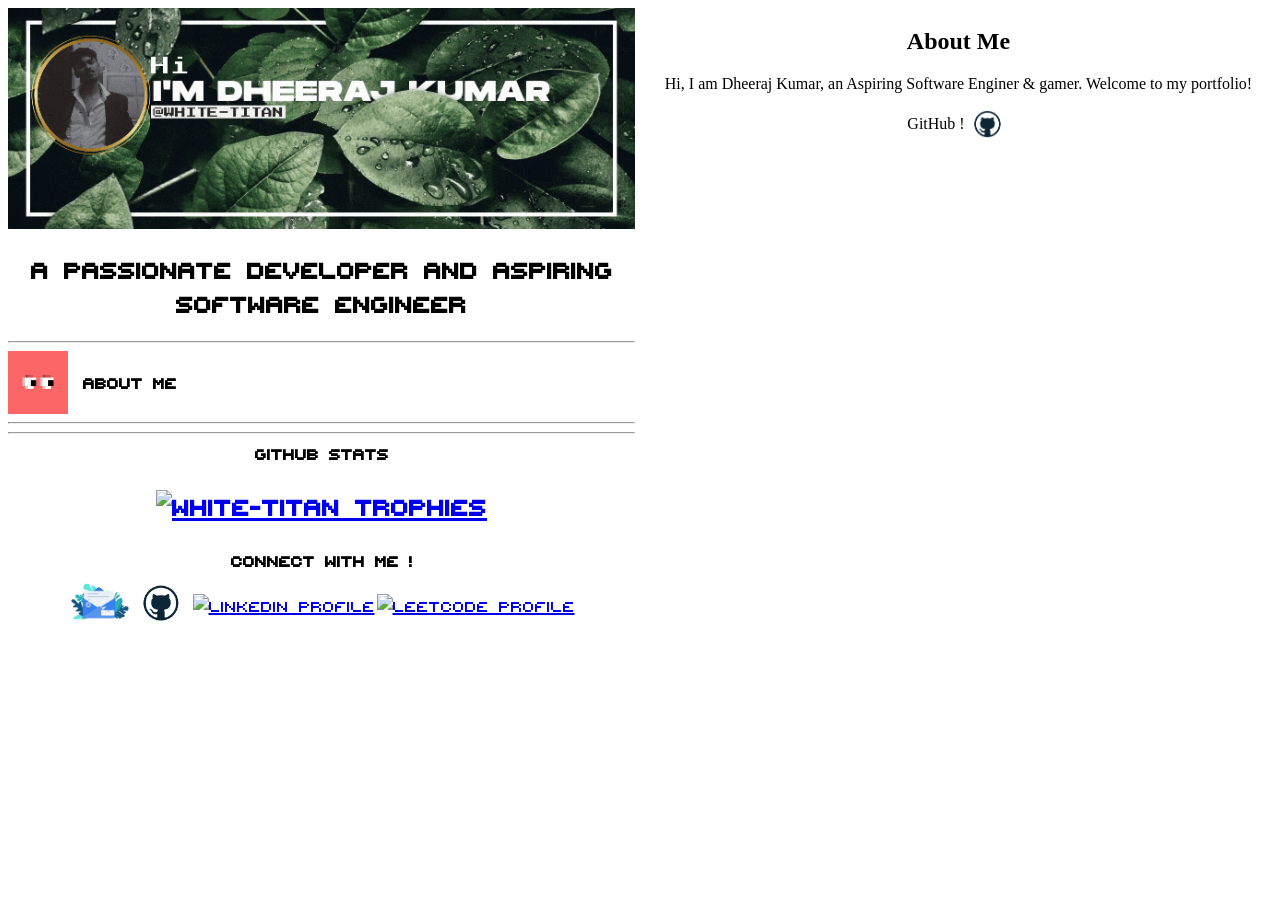
==== index.html @ 8d293a42 "additon of git hub trophy" ====
<!DOCTYPE html>
<html>
    <head>
        <title>@WHitE-TITaN</title>
        <link rel="stylesheet" href="assets/style.css">
        <script src="https://cdn.jsdelivr.net/npm/marked/marked.min.js"></script>
    </head>
<body>


<div class="banner-container">


    <!-- Left Division -->
    <div class="banner-left">
        <img src="assets/userNameBanner.gif" alt="userNameBanner" width = "100%" />

        <h1 align="center" style="font-family: pixalFont; font-size: 30px;"> A Passionate Developer and Aspiring <br>Software Engineer </h1>
        <hr>

        <div style="display: flex; width: 100%; text-align: center;">
              <img src="assets/Eyes.gif" alt="Eyes" width ="60" />
            
            <p style="font-family: pixalFont; font-size: 20px; padding-left: 15px;">
              <b>ABOUT ME</b>
            </p>
        </div>
        
        <hr>
        
        <div id = "markdown-content" style="font-family: hubot; font-size: 14px;">

            <script type="text/markdown">

- 🌱 **Currently Learning**: Neural networks, LSTMs, Transformers, and more.
- 💻 **Programming Languages**: C++, { Java, JavaScript, and Python Bignner }.
- 🛠️ **Projects**:
- **Neural Network Implementation**: Built from scratch in C++, leveraging GloVe embeddings and LSTMs to generate meaningful text outputs.

- **Portfolio Website**: An interactive Node.js-based website showcasing my skills, projects, and achievements.
- **OpenCV Color Detection**: A project for detecting colors in images using C++.

- 🎯 **Current Focus**:
- Transforming my LSTM-based model into an Encoder-Decoder architecture.
- Building an AI capable of writing essays, generating code, and more.

- 💡 **Why I Code**: To create tools that empower others and turn complex ideas into reality. I aim for impactful work that bridges technology with creativity.

            </script>
        </div>

        <hr>

        <div align= "center" style="font-family: pixalFont; font-size: 20px;">
          <b>GITHUB STATS</b>
          <h2 align="center">
            <a href="https://github.com/ryo-ma/github-profile-trophy">
              <img src="https://github-profile-trophy.vercel.app/?username=white-titan" alt="white-titan Trophies"/>
            </a>
          </h2>
        </div>        

        <div align="center" style="font-family: pixalFont; font-size: 20px;">
            <b>CONNECT WITH ME !</b>
            <br>
            <table style="border-collapse: collapse; border: none;">
              <tr>
                <td style="border: none;" align="center">
                  <a href="mailto:dheerajk488621@gmail.com">
                    <img src="assets/Icons/Connect.gif" alt="Connect with me" width="60" title = "mail"/>
                  </a>
                </td>
                <td style="border: none;" align="center">
                    <a href="https://github.com/WHitE-TITaN">
                      <img src="assets/Icons/GitHub.png" alt="Connect with me" width="60" title = "mail"/>
                    </a>
                  </td>
                <td style="border: none;" align="center">
                  <a href="https://www.linkedin.com/in/dheeraj-k-812025260" target="_blank">
                    <img src="https://raw.githubusercontent.com/maurodesouza/profile-readme-generator/master/src/assets/icons/social/linkedin/default.svg" width="52" height="40" alt="LinkedIn Profile" title = "LinkidIn"/>
                  </a>
                </td>
                <td style="border: none;" align="center">
                  <a href="https://leetcode.com/u/WHITE_TITAN" target="_blank">
                    <img src="https://raw.githubusercontent.com/rahuldkjain/github-profile-readme-generator/master/src/images/icons/Social/leet-code.svg" width="52" height="40" alt="LeetCode Profile" title = "LeetCode"/>
                  </a>
                </td>
              </tr>
            </table>
          </div>
          

        <!--Closing of Left Section-->
    </div>


    <!-- Right Division -->
    <div class="banner-right">
        <h2 align = "center">About Me</h2>

        <p align = "center">Hi, I am Dheeraj Kumar, an Aspiring Software Enginer & gamer.
             Welcome to my portfolio!</p>
        <a href="https://github.com/WHitE-TITaN" target="_blank" class = "center">
            GitHub !
            <img src="assets/Icons/GitHub.png" width="45" height="30" alt="GitHub Profile"/>
        </a>
    </div>
</div>


<script>
    const markdownContent = document.querySelector('#markdown-content script').textContent;
    document.getElementById('markdown-content').innerHTML = marked.parse(markdownContent);   
</script>
</body>
</html>
---- assets/style.css ----
@font-face {
    font-family: pixalFont;
    src: url(fonts/pixy/PIXY.ttf) format('truetype'),
        url(fonts/pixy/PIXY.otf) format('opentype');
    font-weight: normal;
    font-style: normal;
}
@font-face {
    font-family: hubot;
    src: url(fonts/hubot/HubotSans-VariableFont_wdth\,wght.ttf) format('truetype'),
        url(fonts/hubot/HubotSans-Italic-VariableFont_wdth\,wght.ttf) format('truetype');
    font-weight: normal;
    font-style: normal;
}

@font-face {
    font-family: barlow;
    src: url(fonts/barlow/Barlow-Black.ttf) format('truetype'),
        url(fonts/barlow/Barlow-Bold.ttf) format('truetype');
    font-weight: normal;
    font-style: normal;
}

@font-face {
    font-family: bytebounce;
    src: url(fonts/bytebounce/ByteBounce.ttf) format('truetype');
    font-weight: normal;
    font-style: normal;
}

@font-face {
    font-family: jacquarda;
    src: url(fonts/jacquarda/JacquardaBastarda9-Regular.ttf) format('truetype');
    font-weight: normal;
    font-style: normal;
}

@font-face {
    font-family: playWrite;
    src: url(fonts/playWrite/PlaywriteESGuides-Regular.ttf) format('truetype');
    font-weight: normal;
    font-style: normal;
}

/* Style the container to use Flexbox */
.banner-container {
    display: flex;             /* Use Flexbox layout */
    width: 100%;               
    margin: 0 auto;            /* Center the container horizontally */
    
}

/* Style the left division (image section) */
.banner-left {
    flex: 1;                   /* Take up equal space in the container */
}

/* Style the right division (text and links) */
.banner-right {
    align-items: center;
    flex: 1;                   /* Take up equal space in the container */ 
    padding-left: 10px;
}

/* Optional: Center the GitHub link and adjust image size */
.center {
    display: flex;
    align-items: center;
    justify-content: center;
    text-decoration: none;
    color: black; /* Adjust as needed */
}
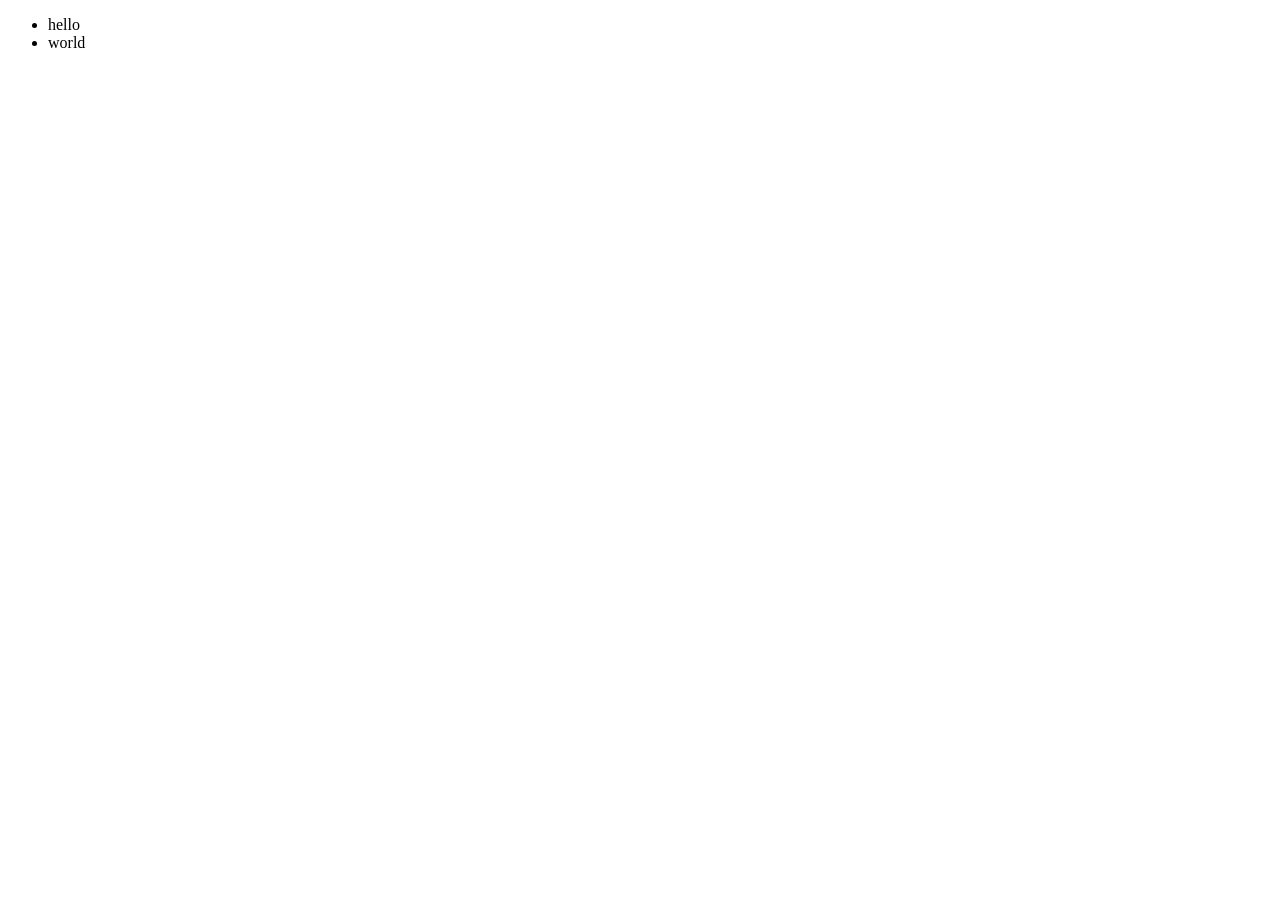
==== commit a187310d: "added favicon" ====
--- a/index.html
+++ b/index.html
@@ -1,116 +1,17 @@
 <!DOCTYPE html>
-<html>
-    <head>
-        <title>@WHitE-TITaN</title>
-        <link rel="stylesheet" href="assets/style.css">
-        <script src="https://cdn.jsdelivr.net/npm/marked/marked.min.js"></script>
-    </head>
+<html lang="en">
+<head>
+  <meta charset="UTF-8">
+  <meta name="viewport" content="width=device-width, initial-scale=1.0">
+  <title>WHitE-TITaN</title>
+  <link rel="icon" href="assets/Icons/githubProfile.jpg">
+</head>
 <body>
-
-
-<div class="banner-container">
-
-
-    <!-- Left Division -->
-    <div class="banner-left">
-        <img src="assets/userNameBanner.gif" alt="userNameBanner" width = "100%" />
-
-        <h1 align="center" style="font-family: pixalFont; font-size: 30px;"> A Passionate Developer and Aspiring <br>Software Engineer </h1>
-        <hr>
-
-        <div style="display: flex; width: 100%; text-align: center;">
-              <img src="assets/Eyes.gif" alt="Eyes" width ="60" />
-            
-            <p style="font-family: pixalFont; font-size: 20px; padding-left: 15px;">
-              <b>ABOUT ME</b>
-            </p>
-        </div>
-        
-        <hr>
-        
-        <div id = "markdown-content" style="font-family: hubot; font-size: 14px;">
-
-            <script type="text/markdown">
-
-- 🌱 **Currently Learning**: Neural networks, LSTMs, Transformers, and more.
-- 💻 **Programming Languages**: C++, { Java, JavaScript, and Python Bignner }.
-- 🛠️ **Projects**:
-- **Neural Network Implementation**: Built from scratch in C++, leveraging GloVe embeddings and LSTMs to generate meaningful text outputs.
-
-- **Portfolio Website**: An interactive Node.js-based website showcasing my skills, projects, and achievements.
-- **OpenCV Color Detection**: A project for detecting colors in images using C++.
-
-- 🎯 **Current Focus**:
-- Transforming my LSTM-based model into an Encoder-Decoder architecture.
-- Building an AI capable of writing essays, generating code, and more.
-
-- 💡 **Why I Code**: To create tools that empower others and turn complex ideas into reality. I aim for impactful work that bridges technology with creativity.
-
-            </script>
-        </div>
-
-        <hr>
-
-        <div align= "center" style="font-family: pixalFont; font-size: 20px;">
-          <b>GITHUB STATS</b>
-          <h2 align="center">
-            <a href="https://github.com/ryo-ma/github-profile-trophy">
-              <img src="https://github-profile-trophy.vercel.app/?username=white-titan" alt="white-titan Trophies"/>
-            </a>
-          </h2>
-        </div>        
-
-        <div align="center" style="font-family: pixalFont; font-size: 20px;">
-            <b>CONNECT WITH ME !</b>
-            <br>
-            <table style="border-collapse: collapse; border: none;">
-              <tr>
-                <td style="border: none;" align="center">
-                  <a href="mailto:dheerajk488621@gmail.com">
-                    <img src="assets/Icons/Connect.gif" alt="Connect with me" width="60" title = "mail"/>
-                  </a>
-                </td>
-                <td style="border: none;" align="center">
-                    <a href="https://github.com/WHitE-TITaN">
-                      <img src="assets/Icons/GitHub.png" alt="Connect with me" width="60" title = "mail"/>
-                    </a>
-                  </td>
-                <td style="border: none;" align="center">
-                  <a href="https://www.linkedin.com/in/dheeraj-k-812025260" target="_blank">
-                    <img src="https://raw.githubusercontent.com/maurodesouza/profile-readme-generator/master/src/assets/icons/social/linkedin/default.svg" width="52" height="40" alt="LinkedIn Profile" title = "LinkidIn"/>
-                  </a>
-                </td>
-                <td style="border: none;" align="center">
-                  <a href="https://leetcode.com/u/WHITE_TITAN" target="_blank">
-                    <img src="https://raw.githubusercontent.com/rahuldkjain/github-profile-readme-generator/master/src/images/icons/Social/leet-code.svg" width="52" height="40" alt="LeetCode Profile" title = "LeetCode"/>
-                  </a>
-                </td>
-              </tr>
-            </table>
-          </div>
-          
-
-        <!--Closing of Left Section-->
-    </div>
-
-
-    <!-- Right Division -->
-    <div class="banner-right">
-        <h2 align = "center">About Me</h2>
-
-        <p align = "center">Hi, I am Dheeraj Kumar, an Aspiring Software Enginer & gamer.
-             Welcome to my portfolio!</p>
-        <a href="https://github.com/WHitE-TITaN" target="_blank" class = "center">
-            GitHub !
-            <img src="assets/Icons/GitHub.png" width="45" height="30" alt="GitHub Profile"/>
-        </a>
-    </div>
-</div>
-
-
-<script>
-    const markdownContent = document.querySelector('#markdown-content script').textContent;
-    document.getElementById('markdown-content').innerHTML = marked.parse(markdownContent);   
-</script>
+  <nav>
+    <ul>
+      <li>hello</li>
+      <li>world</li>
+    </ul>
+  </nav>
 </body>
 </html>
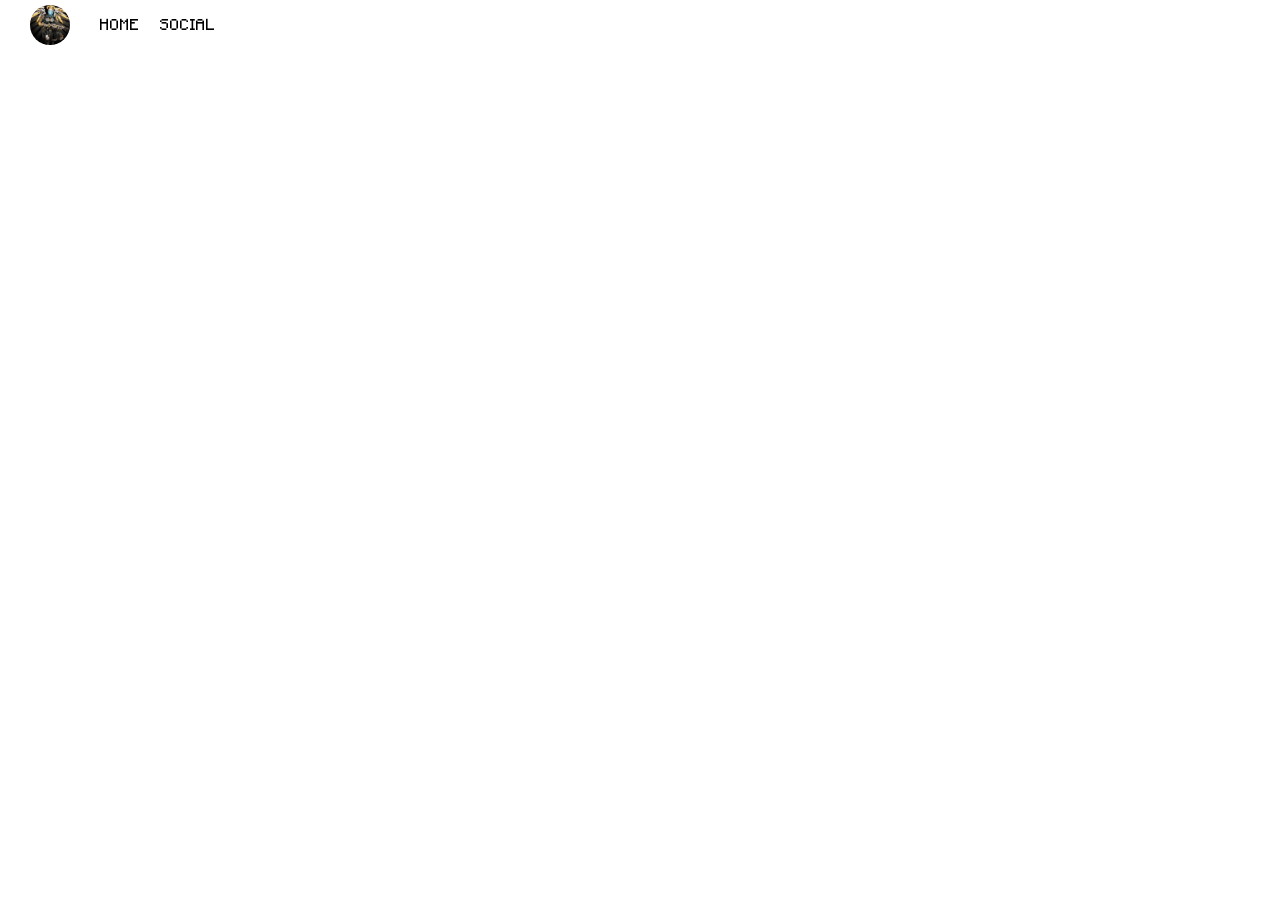
==== commit b71eb30a: "added navbar and tags with custom font" ====
--- a/index.html
+++ b/index.html
@@ -5,12 +5,15 @@
   <meta name="viewport" content="width=device-width, initial-scale=1.0">
   <title>WHitE-TITaN</title>
   <link rel="icon" href="assets/Icons/githubProfile.jpg">
+  <link href="style.css" rel="stylesheet">
+  <script href="index.js"></script>
 </head>
 <body>
-  <nav>
-    <ul>
-      <li>hello</li>
-      <li>world</li>
+  <nav class="topNavBar">
+    <ul class="topNavBar itemContainer">
+      <img src="assets/Icons/githubProfile.jpg" alt="Error!">
+      <a href = "https://www.minecraft.net/en-us">HOME</a>
+      <a href = "#">SOCIAL</a>
     </ul>
   </nav>
 </body>
--- a/style.css
+++ b/style.css
@@ -0,0 +1,39 @@
+* {
+    margin: 0;
+    padding: 0;
+}
+
+/*defininf fonts fot the page*/
+
+@font-face {
+    font-family: minecraft;
+    src: url(assets/fonts/Minecraft/Minecraft-Regular.otf) format('truetype');
+    font-weight: normal;
+    font-style: normal;
+}
+
+/* top navigation bar style*/
+.topNavBar{
+    padding-left: 10px;
+    width: 100%;
+    gap: 20px;
+    height: 50px;
+    display: flex;
+    text-align: center;
+    align-items: center;
+}
+
+.topNavBar a{
+    color: black;
+    font-family: minecraft;
+    font-size: medium;
+    text-decoration: none;
+}
+
+.topNavBar img{
+    padding-left: 10px;
+    padding-right: 10px;
+    width: 40px;
+    height: auto;
+    border-radius: 50%;
+}
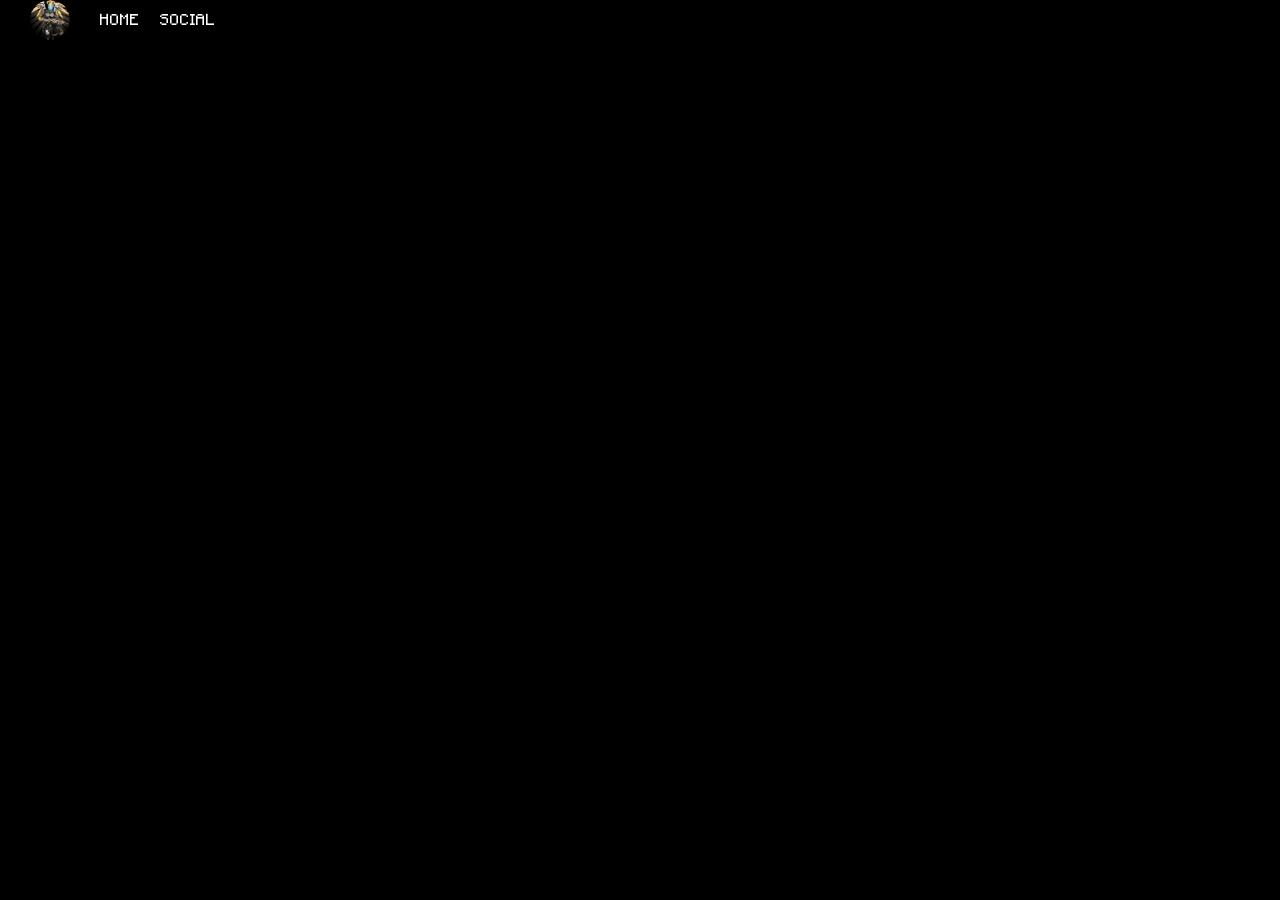
==== commit 22f1432f: "added dark theam" ====
--- a/index.html
+++ b/index.html
@@ -8,7 +8,8 @@
   <link href="style.css" rel="stylesheet">
   <script href="index.js"></script>
 </head>
-<body>
+<body style="background-color: black;">
+  
   <nav class="topNavBar">
     <ul class="topNavBar itemContainer">
       <img src="assets/Icons/githubProfile.jpg" alt="Error!">
--- a/style.css
+++ b/style.css
@@ -17,14 +17,14 @@
     padding-left: 10px;
     width: 100%;
     gap: 20px;
-    height: 50px;
+    height: ;
     display: flex;
     text-align: center;
     align-items: center;
 }
 
 .topNavBar a{
-    color: black;
+    color: white;
     font-family: minecraft;
     font-size: medium;
     text-decoration: none;
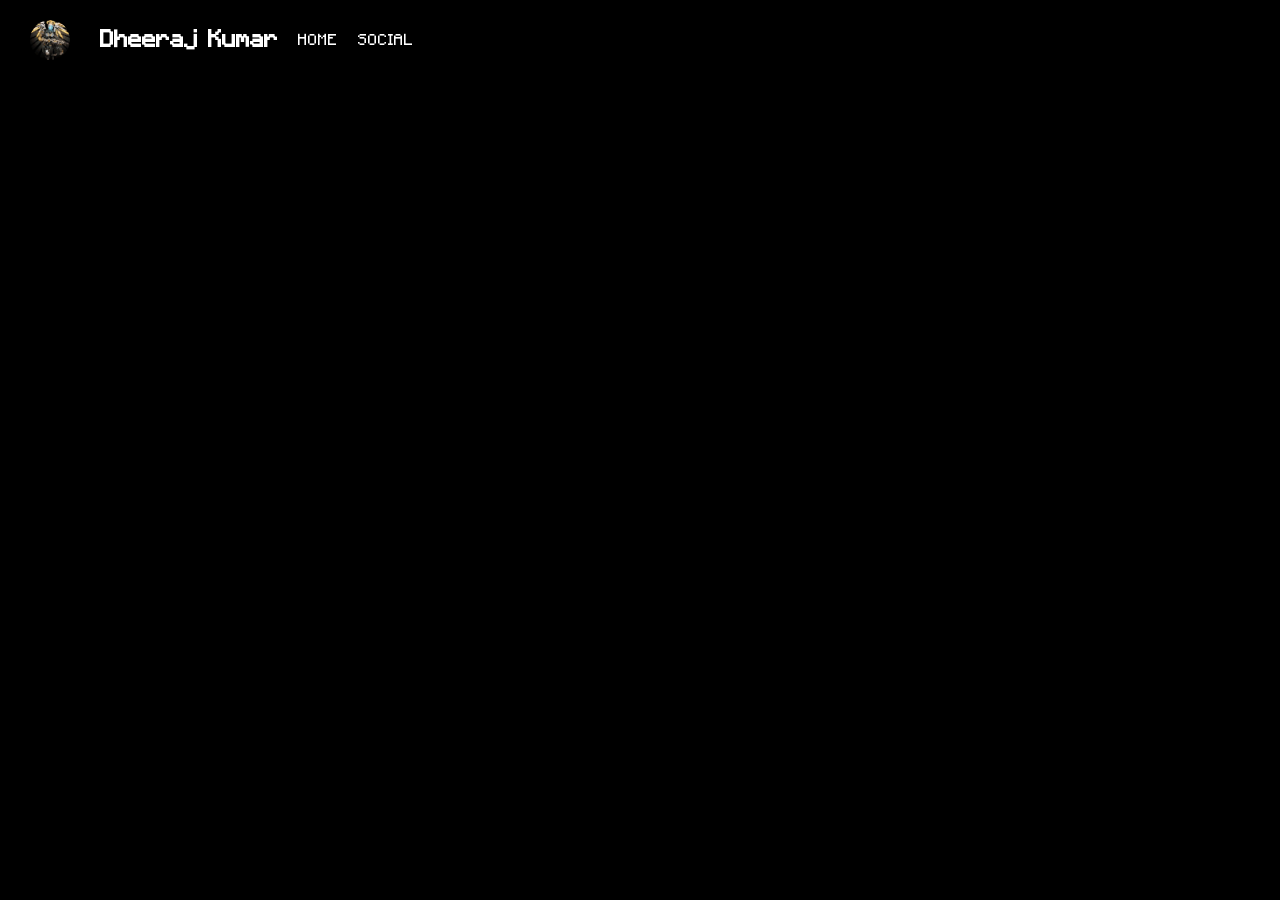
==== commit 7adf65ab: "added name and styling" ====
--- a/index.html
+++ b/index.html
@@ -9,10 +9,10 @@
   <script href="index.js"></script>
 </head>
 <body style="background-color: black;">
-  
   <nav class="topNavBar">
     <ul class="topNavBar itemContainer">
       <img src="assets/Icons/githubProfile.jpg" alt="Error!">
+      <h1>Dheeraj Kumar</h1>
       <a href = "https://www.minecraft.net/en-us">HOME</a>
       <a href = "#">SOCIAL</a>
     </ul>
--- a/style.css
+++ b/style.css
@@ -15,9 +15,9 @@
 /* top navigation bar style*/
 .topNavBar{
     padding-left: 10px;
+    padding-top: 10px;
     width: 100%;
     gap: 20px;
-    height: ;
     display: flex;
     text-align: center;
     align-items: center;
@@ -30,6 +30,11 @@
     text-decoration: none;
 }
 
+.topNavBar h1{
+    color: white;
+    font-family: minecraft;
+}
+
 .topNavBar img{
     padding-left: 10px;
     padding-right: 10px;
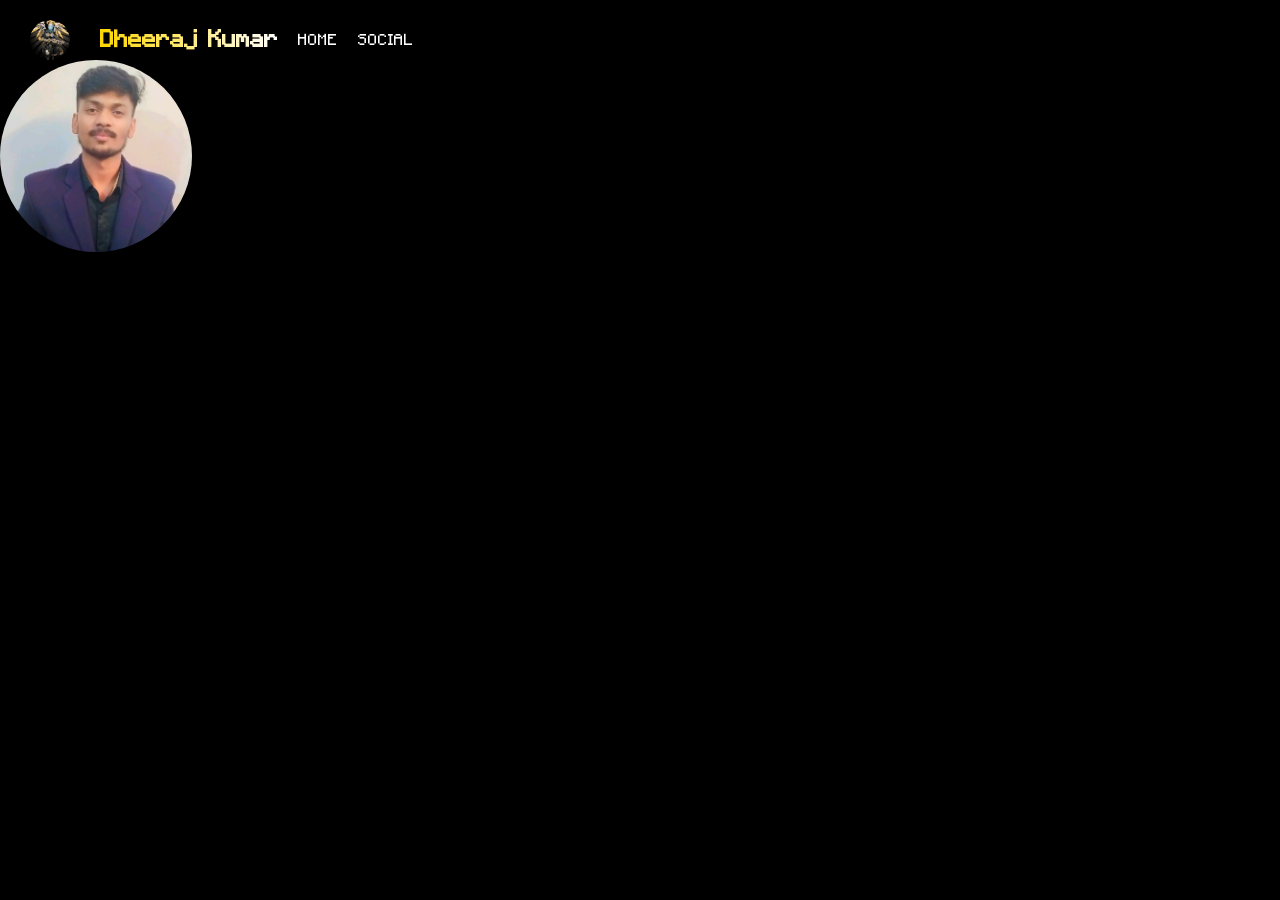
==== commit b8c172f8: "added intro section to the page" ====
--- a/index.html
+++ b/index.html
@@ -9,6 +9,8 @@
   <script href="index.js"></script>
 </head>
 <body style="background-color: black;">
+
+  <!--Navigation Bar of the portFolio-->
   <nav class="topNavBar">
     <ul class="topNavBar itemContainer">
       <img src="assets/Icons/githubProfile.jpg" alt="Error!">
@@ -17,5 +19,17 @@
       <a href = "#">SOCIAL</a>
     </ul>
   </nav>
+
+  <!--Introduction Part-->
+  <section class="introduction">
+    <div class="profilePictue">
+      <img src="assets/profilePhotos/ProfilePhoto.jpg" alt="Error !">
+    </div>
+  
+    <div class="experience">
+      <p>experience</p>
+    </div>  
+    
+  </section>
 </body>
 </html>
--- a/style.css
+++ b/style.css
@@ -33,6 +33,25 @@
 .topNavBar h1{
     color: white;
     font-family: minecraft;
+    color: #FFD700; /* base gold */
+    font-weight: bold;
+    position: relative;
+    display: inline-block;
+    overflow: hidden;
+    background: linear-gradient(90deg, #FFD700, #ffffff, #FFD700);
+    background-size: 200%;
+    -webkit-background-clip: text;
+    -webkit-text-fill-color: transparent;
+    animation: shine 10s infinite linear;
+}
+
+@keyframes shine {
+  0% {
+    background-position: -200% center;
+  }
+  60% {
+    background-position: 200% center;
+  }
 }
 
 .topNavBar img{
@@ -41,4 +60,20 @@
     width: 40px;
     height: auto;
     border-radius: 50%;
-}+}
+
+/*Intro section!*/
+
+.introduction{
+  display: flex;
+}
+
+.profilePictue{
+  width: 30%;
+}
+
+.profilePictue img{
+  width: 50%;
+  border-radius: 50%;
+}
+
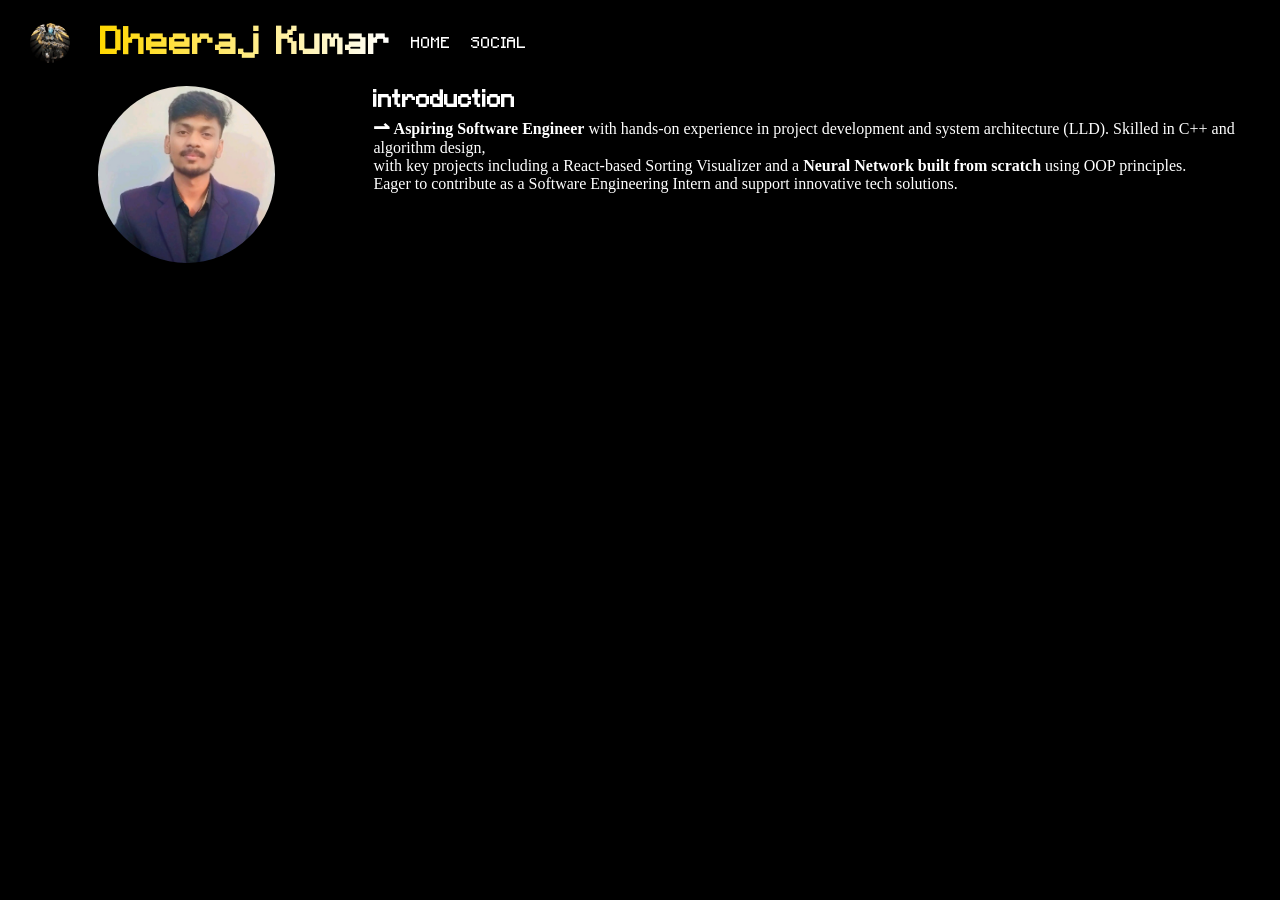
==== commit bb26449e: "added intro part to the portfolio" ====
--- a/index.html
+++ b/index.html
@@ -26,8 +26,15 @@
       <img src="assets/profilePhotos/ProfilePhoto.jpg" alt="Error !">
     </div>
   
-    <div class="experience">
-      <p>experience</p>
+    <div class="self-introduction">
+      <h1>introduction</h1>
+      <p><b> <b style="font-size: 20px;">⇀</b> Aspiring Software Engineer</b> with hands-on experience in project development and system architecture (LLD). 
+          Skilled in C++ and algorithm design,<br>
+          with key projects including a React-based Sorting Visualizer and a <b>Neural Network built from scratch</b> using OOP principles.
+          <br>
+          Eager to contribute as a Software Engineering Intern and support innovative tech solutions.
+      </p>
+
     </div>  
     
   </section>
--- a/style.css
+++ b/style.css
@@ -32,6 +32,7 @@
 
 .topNavBar h1{
     color: white;
+    font-size: 38px;
     font-family: minecraft;
     color: #FFD700; /* base gold */
     font-weight: bold;
@@ -66,14 +67,29 @@
 
 .introduction{
   display: flex;
+  padding-left: 10px;
+  padding-top: 20px;
+  gap: 10px;
+}
+
+.self-introduction{
+  color: white;
 }
 
 .profilePictue{
+  display: flex;
+  justify-content: center;
+  align-items: center;
   width: 30%;
 }
 
 .profilePictue img{
   width: 50%;
-  border-radius: 50%;
+  border-radius: 50%; 
 }
 
+.introduction h1{
+  font-family: minecraft;
+  color: white;
+  font-weight: bold;
+}
